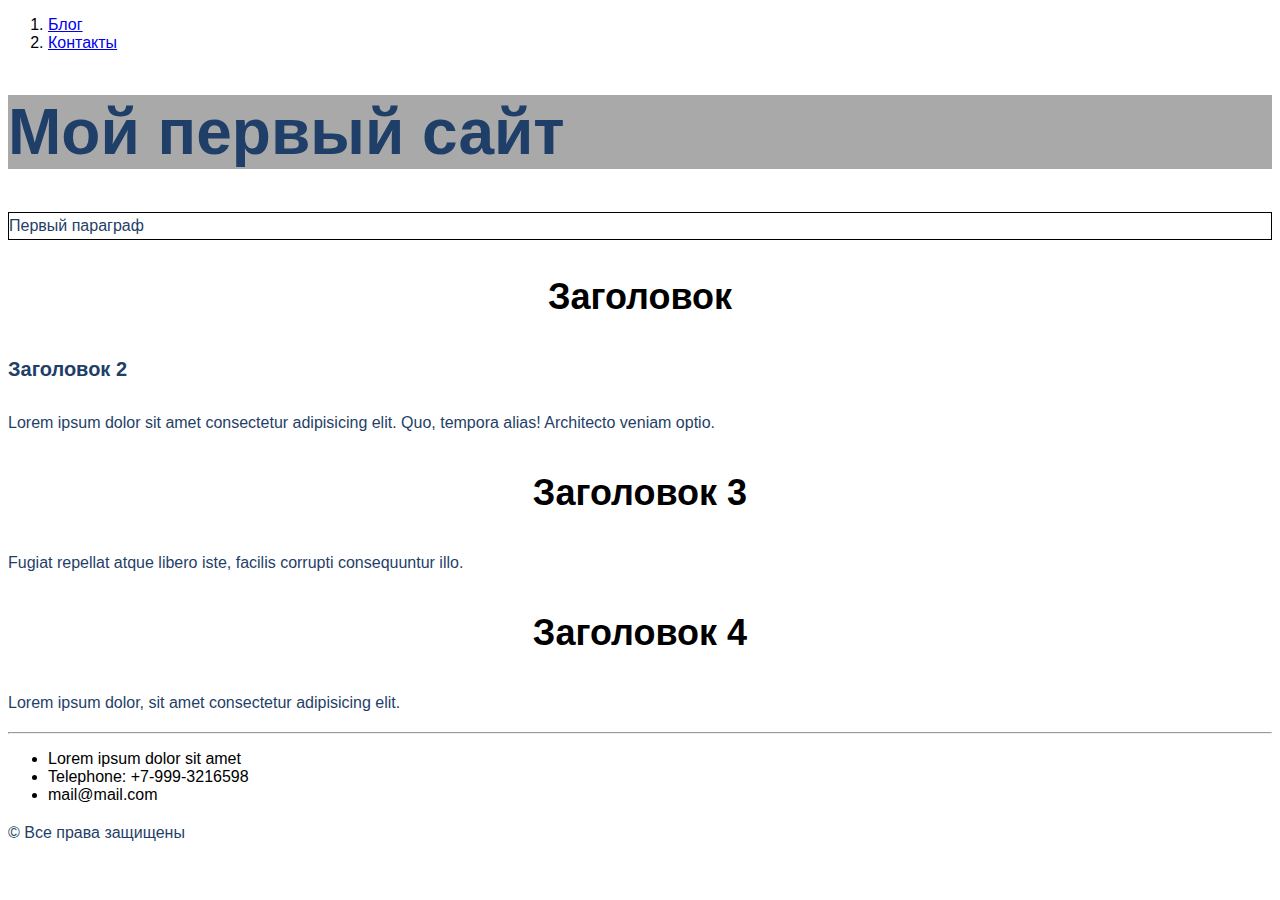
==== Markov_Alexey_dz4/index.html @ 0dcb0343 "add dz4" ====
<!DOCTYPE html>
<html lang="en">

<head>
    <meta charset="UTF-8">
    <meta http-equiv="X-UA-Compatible" content="IE=edge">
    <meta name="viewport" content="width=device-width, initial-scale=1.0">
    <title>Document</title>
    <link rel="stylesheet" href="style.css">
</head>

<body>
    <ol>
        <li><a href="box-blog/blog.html">Блог</a></li>
        <li><a href="contacts.html">Контакты</a></li>
    </ol>
    <h1 class="h1">Мой первый сайт</h1>
    <p class="border pstyle">Первый параграф</p>
    <h3 class="h3">Заголовок</h3>
    <h4 class="h4">Заголовок 2</h4>
    <p class="pstyle">Lorem ipsum dolor sit amet consectetur adipisicing elit. Quo, tempora alias! Architecto veniam
        optio.</p>
    <h3 class="h3">Заголовок 3</h3>
    <p class="pstyle">Fugiat repellat atque libero iste, facilis corrupti consequuntur illo.</p>
    <h3 class="h3">Заголовок 4</h3>
    <p class="pstyle">Lorem ipsum dolor, sit amet consectetur adipisicing elit.</p>
    <hr>
    <ul>
        <li>Lorem ipsum dolor sit amet</li>
        <li>Telephone: +7-999-3216598</li>
        <li>mail@mail.com</li>
    </ul>
    <p class="pstyle"> &copy Все права защищены</p>
</body>

</html>
---- Markov_Alexey_dz4/style.css ----
/*Внешний вид*/
body {
    font-family: sans-serif
}

p {
    color: lightcoral;
}

/*
Стили
для
параграфа
*/
h1 {
    background-color: darkgray;
}

.border {
    border: 1px solid black;
    color: #070706;
}

.pstyle {
    font-size: 16px;
    line-height: 26px;
    color: #1F3F68;
}

.h1 {
    font-size: 64px;
    color: #1F3F68;
}

.conh2 {
    font-weight: 500;
    font-size: 44px;
    text-align: center;
}

.h3 {
    font-size: 36px;
    text-align: center;
}

.h4 {
    font-size: 20px;
    line-height: 30px;
    color: #1F3F68;
}

.inputarea {
    border: 1px solid #356EAD;
    box-sizing: border-box;
    border-radius: 10px;
    opacity: 0.4;
}

.submit {
    background: #5A98D0;
    box-shadow: 5px 20px 50px rgba(16, 112, 177, 0.2);
    border-radius: 10px;
    font-weight: 500;
    font-size: 16px;
    line-height: 26px;
    text-align: center;
    color: #FFFFFF;
    text-transform: uppercase;
}

.reset {
    background: #f20505;
    box-shadow: 5px 20px 50px rgba(16, 112, 177, 0.2);
    border-radius: 10px;
    font-weight: 500;
    font-size: 16px;
    line-height: 26px;
    text-align: center;
    color: #050505;
    text-transform: uppercase
}
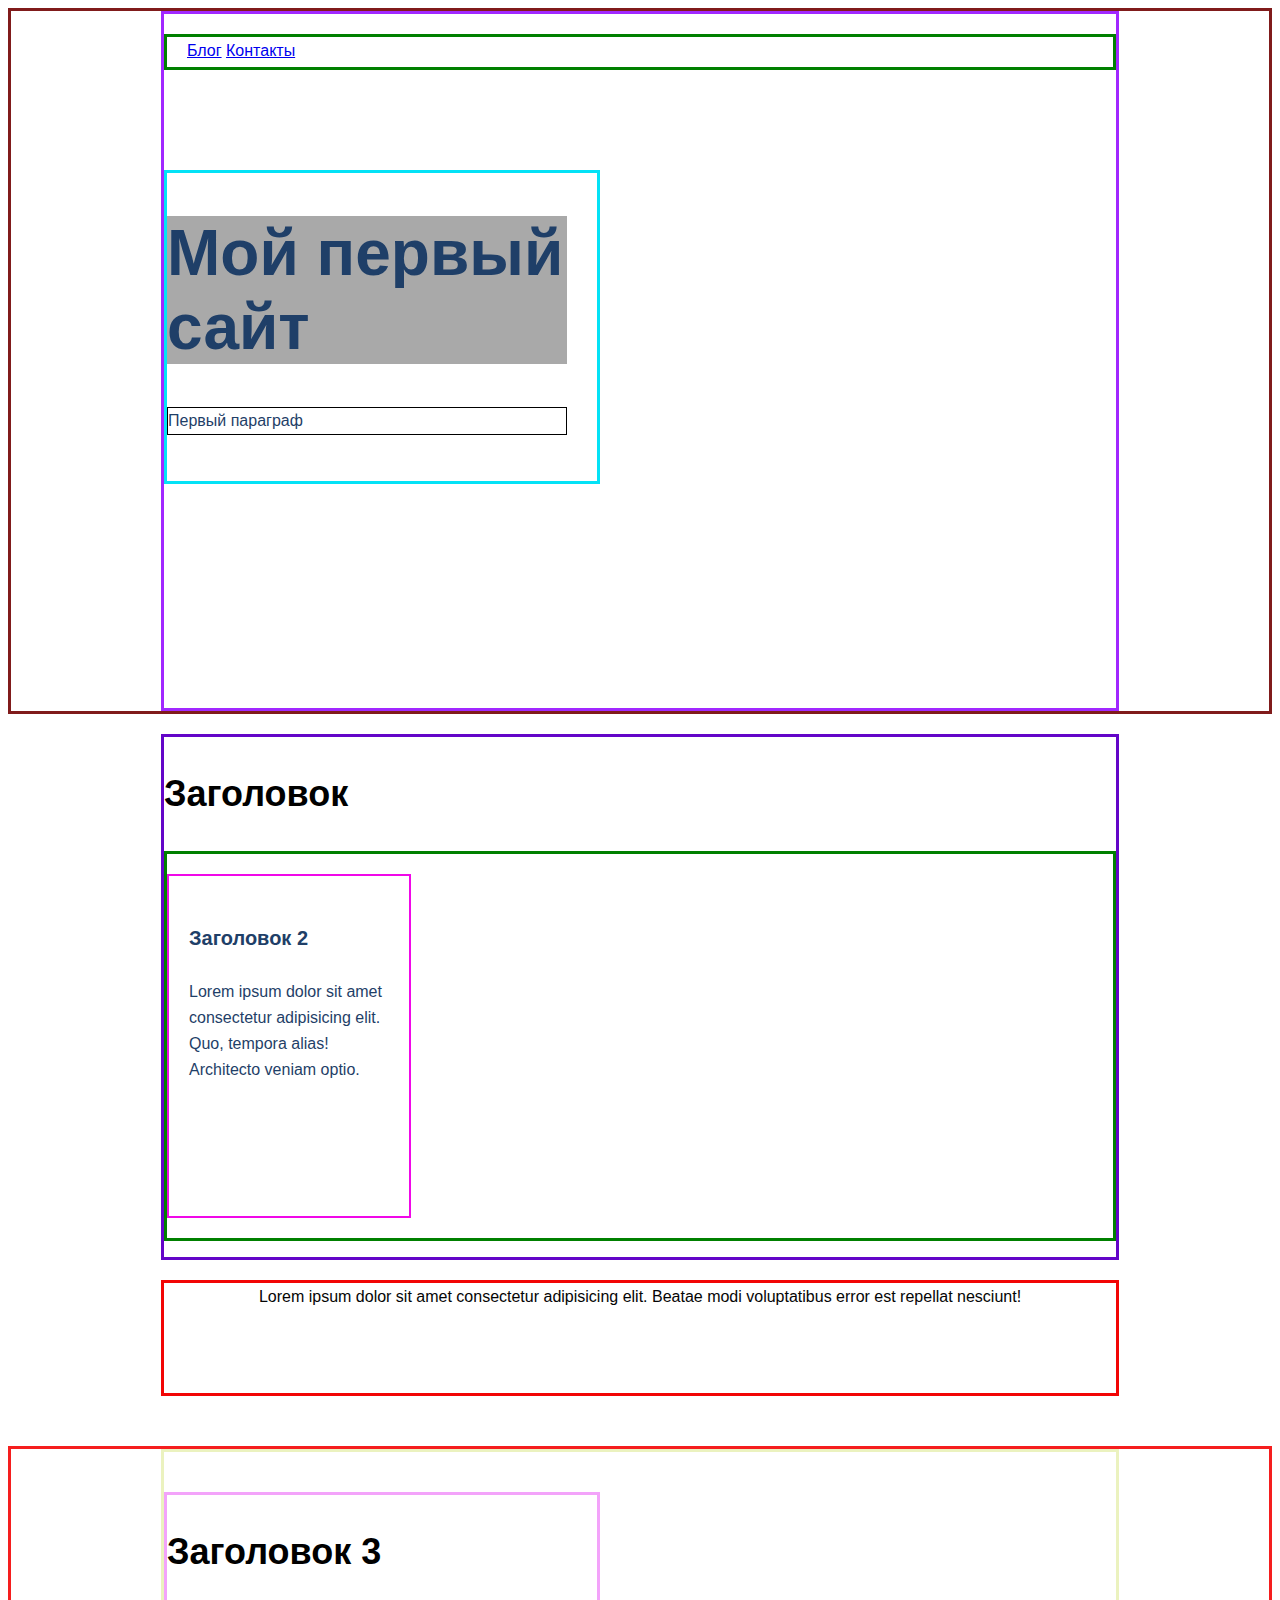
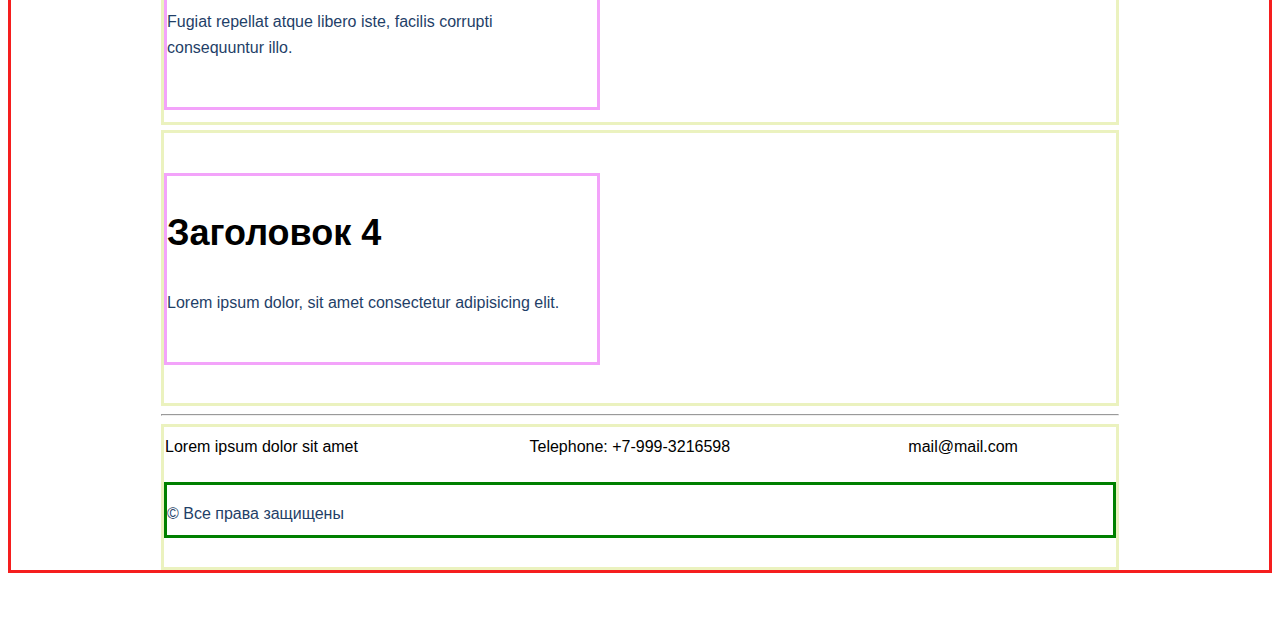
==== commit 0712a7ab: "change files" ====
--- a/Markov_Alexey_dz4/index.html
+++ b/Markov_Alexey_dz4/index.html
@@ -10,27 +10,64 @@
 </head>
 
 <body>
-    <ol>
-        <li><a href="box-blog/blog.html">Блог</a></li>
-        <li><a href="contacts.html">Контакты</a></li>
-    </ol>
-    <h1 class="h1">Мой первый сайт</h1>
-    <p class="border pstyle">Первый параграф</p>
-    <h3 class="h3">Заголовок</h3>
-    <h4 class="h4">Заголовок 2</h4>
-    <p class="pstyle">Lorem ipsum dolor sit amet consectetur adipisicing elit. Quo, tempora alias! Architecto veniam
-        optio.</p>
-    <h3 class="h3">Заголовок 3</h3>
-    <p class="pstyle">Fugiat repellat atque libero iste, facilis corrupti consequuntur illo.</p>
-    <h3 class="h3">Заголовок 4</h3>
-    <p class="pstyle">Lorem ipsum dolor, sit amet consectetur adipisicing elit.</p>
-    <hr>
-    <ul>
-        <li>Lorem ipsum dolor sit amet</li>
-        <li>Telephone: +7-999-3216598</li>
-        <li>mail@mail.com</li>
-    </ul>
-    <p class="pstyle"> &copy Все права защищены</p>
+    <div class="top">
+        <div class="top__content">
+            <div class="menu">
+                <a href="box-blog/blog.html">Блог</a>
+                <a href="contacts.html">Контакты</a>
+            </div>
+            <div class="top__info">
+                <h1 class="h1">Мой первый сайт</h1>
+                <p class="border pstyle">Первый параграф</p>
+            </div>
+        </div>
+    </div>
+    <div class="Our__advantages">
+        <h3 class="h3">Заголовок</h3>
+        <div class="detail__advantages">
+            <div class="benefits">
+                <h4 class="h4">Заголовок 2</h4>
+                <p class="pstyle">Lorem ipsum dolor sit amet consectetur adipisicing elit. Quo, tempora alias!
+                    Architecto
+                    veniam
+                    optio.</p>
+            </div>
+        </div>
+    </div>
+    <p class="our_fin">
+        Lorem ipsum dolor sit amet consectetur adipisicing elit. Beatae modi voluptatibus error est repellat nesciunt!
+    </p>
+    <div class="lover">
+        <div class="lover_content">
+            <div class="lover_info">
+                <h3 class="h3">Заголовок 3</h3>
+                <p class="pstyle">Fugiat repellat atque libero iste, facilis corrupti consequuntur illo.</p>
+            </div>
+        </div>
+        <div class="lover_content">
+            <div class="lover_info">
+                <h3 class="h3">Заголовок 4</h3>
+                <p class="pstyle">Lorem ipsum dolor, sit amet consectetur adipisicing elit.</p>
+            </div>
+        </div>
+        <div class="hr">
+            <hr>
+        </div>
+        <div class="lover_contact">
+            <table class="iksweb">
+                <tbody>
+                    <tr>
+                        <td> Lorem ipsum dolor sit amet </td>
+                        <td> Telephone: +7-999-3216598</td>
+                        <td> mail@mail.com</td>
+                    </tr>
+                </tbody>
+            </table>
+            <div class="lover_rights">
+                <p class="pstyle"> &copy Все права защищены</p>
+            </div>
+        </div>
+    </div>
 </body>
 
 </html>--- a/Markov_Alexey_dz4/style.css
+++ b/Markov_Alexey_dz4/style.css
@@ -22,7 +22,7 @@
 }
 
 .pstyle {
-    font-size: 16px;
+    /* font-size: ; */
     line-height: 26px;
     color: #1F3F68;
 }
@@ -40,7 +40,6 @@
 
 .h3 {
     font-size: 36px;
-    text-align: center;
 }
 
 .h4 {
@@ -78,4 +77,101 @@
     text-align: center;
     color: #050505;
     text-transform: uppercase
+}
+
+.top {
+    height: 700px;
+    border: 3px solid rgba(117, 7, 7, 0.919);
+}
+
+.top__content {
+    height: 694px;
+    margin: 0px 150px;
+    border: 3px solid rgba(144, 0, 255, 0.842);
+}
+
+.menu {
+    height: 20px;
+    padding: 5px 20px;
+    margin: 20px 0px 0px 0px;
+    border: 3px solid green;
+}
+
+.top__info {
+    width: 400px;
+    padding: 0px 30px 30px 0px;
+    border: 3px solid rgb(4, 226, 246);
+    margin: 100px 0px 0px 0px;
+}
+
+.Our__advantages {
+    margin: 20px 153px;
+    height: 520px;
+    border: 3px solid rgb(99, 5, 200);
+}
+
+.detail__advantages {
+    margin: 0px 0px 20px 0px;
+    border: 3px solid green;
+    padding: 20px 0px 0px 0px;
+}
+
+.benefits {
+    height: 300px;
+    width: 200px;
+    padding: 20px;
+    border: 2px solid rgb(240, 8, 232);
+    margin: 0px 30px 20px 0px;
+}
+
+.our_fin {
+    text-align: center;
+    border: 3px solid #f20505;
+    margin: 5px 153px;
+    height: 100px;
+    color: #050505;
+    padding: 5px;
+}
+
+.lover {
+    margin: 50px 0px;
+    height: 721px;
+    border: 3px solid rgba(244, 10, 10, 0.919);
+}
+
+.lover_content {
+    height: 270px;
+    margin: 0px 150px 5px;
+    border: 3px solid rgba(231, 239, 179, 0.842);
+}
+
+.lover_info {
+    width: 400px;
+    padding: 0px 30px 30px 0px;
+    border: 3px solid rgb(243, 163, 250);
+    margin: 40px 0px 0px 0px;
+}
+
+.hr {
+    margin: 0px 150px;
+}
+
+.lover_contact {
+    height: 120px;
+    margin: 0px 150px;
+    border: 3px solid rgba(231, 239, 179, 0.842);
+    padding: 10px 0px;
+}
+
+.lover_rights {
+    height: 50px;
+    margin: 25px 0px 0px 0px;
+    border: 3px solid green;
+}
+
+table.iksweb {
+    width: 100%;
+    border-collapse: collapse;
+    border-spacing: 0;
+    height: auto;
 }